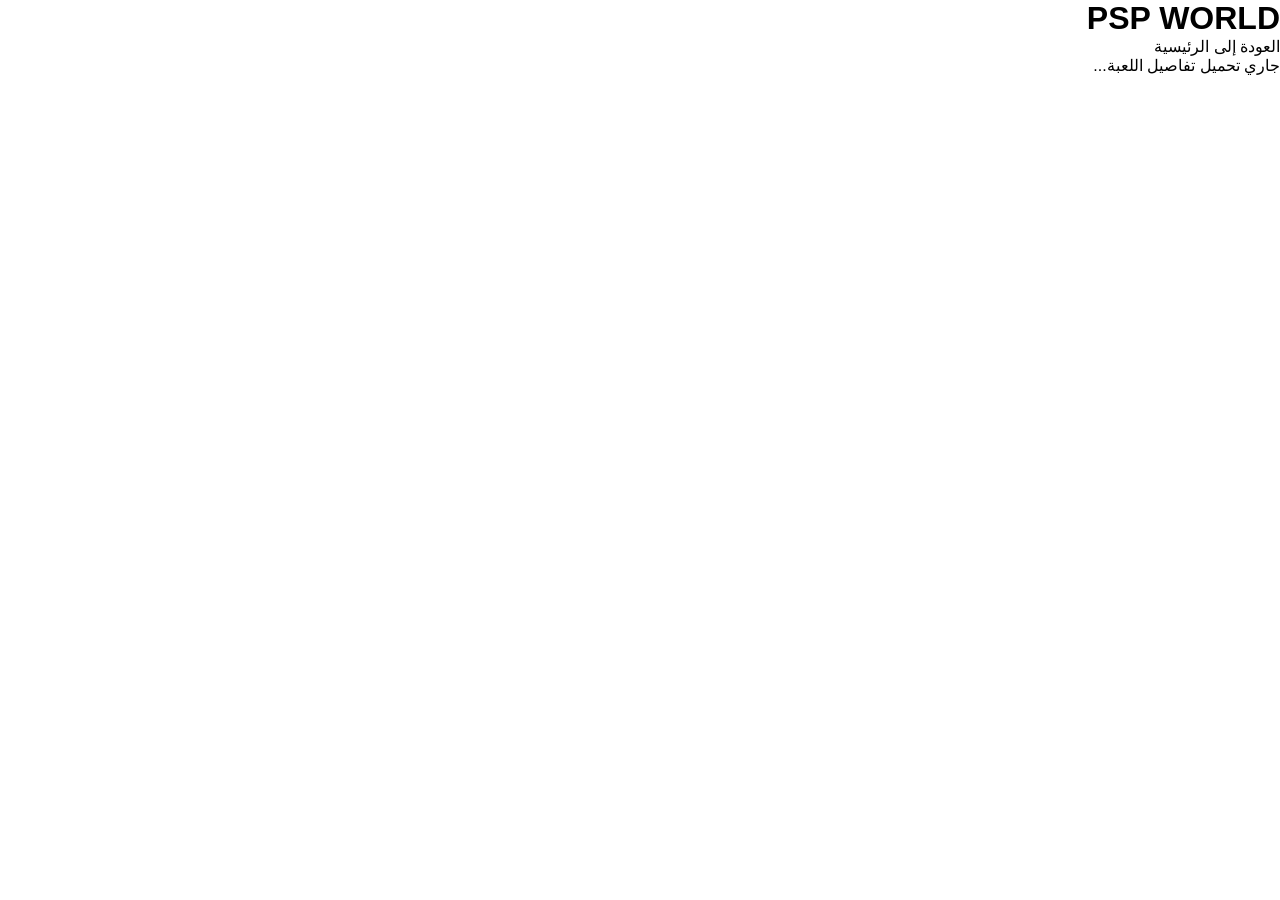
==== game.html @ 2b1598c0 "Add initial game.html file with game details structure" ====
<!DOCTYPE html>
<html lang="ar" dir="rtl">
<head>
    <meta charset="UTF-8">
    <meta name="viewport" content="width=device-width, initial-scale=1.0">
    <title>تفاصيل اللعبة | PSP WORLD</title>
    <link rel="stylesheet" href="css/style.css">
</head>
<body>

    <header>
        <h1>PSP WORLD</h1>
        <a href="index.html">العودة إلى الرئيسية</a>
    </header>

    <main class="game-details" id="gameDetails">
        <p>جاري تحميل تفاصيل اللعبة...</p>
    </main>

    <script src="js/details.js"></script>
</body>
</html>
---- css/style.css ----
# PSP-WORLD-ps
cat css/style.css
@import url('https://fonts.googleapis.com/css2?family=Cairo:wght@400;500;600;700;800;900&display=swap');

:root {
    --bg: #090b14;
    --card: #121625;
    --primary: #7657ff;
    --secondary: #00d4ff;
    --text: #ffffff;
    --muted: #9299ad;
}

* {
    margin: 0;
    padding: 0;
    box-sizing: border-box;
}

html {
    scroll-behavior: smooth;
}

body {
    background: var(--bg);
    color: var(--text);
    font-family: 'Cairo', sans-serif;
}

a {
    text-decoration: none;
    color: inherit;
}

.header {
    height: 75px;
    padding: 0 7%;
    display: flex;
    justify-content: space-between;
    align-items: center;
    background: #0e1120;
    border-bottom: 1px solid #20253a;
    position: sticky;
    top: 0;
    z-index: 100;
}

.logo {
    font-size: 25px;
    font-weight: 900;
    direction: ltr;
}

.logo span,
footer span {
    color: var(--primary);
}

nav {
    display: flex;
    gap: 30px;
}

nav a {
    color: var(--muted);
    font-size: 14px;
    transition: .3s;
}

nav a:hover {
    color: var(--secondary);
}

.hero {
    min-height: 420px;
    padding: 80px 8%;
    display: flex;
    align-items: center;
    background:
        radial-gradient(circle at 80% 40%, #39247766, transparent 40%),
        linear-gradient(120deg, #101629, #090b14);
}

.hero-content {
    max-width: 650px;
}

.tag {
    color: var(--secondary);
    font-size: 12px;
    letter-spacing: 2px;
    font-weight: 800;
}

.hero h1 {
    font-size: clamp(38px, 7vw, 65px);
    margin: 15px 0;
    font-weight: 900;
}

.hero h1 span {
    color: var(--primary);
    direction: ltr;
    display: inline-block;
}

.hero p {
    color: var(--muted);
    line-height: 2;
    max-width: 520px;
    margin-bottom: 25px;
}

.main-btn {
    display: inline-block;
    padding: 12px 30px;
    border-radius: 8px;
    background: linear-gradient(90deg, #7657ff, #4931c5);
    font-weight: 700;
    transition: .3s;
}

.main-btn:hover {
    transform: translateY(-4px);
    box-shadow: 0 8px 30px #7657ff55;
}

.games-section {
    padding: 65px 7%;
}

.section-title {
    display: flex;
    justify-content: space-between;
    align-items: center;
    gap: 20px;
    flex-wrap: wrap;
}

.section-title h2 {
    font-size: 30px;
    margin-top: 5px;
}

#search {
    background: var(--card);
    border: 1px solid #282e45;
    color: white;
    padding: 13px 18px;
    border-radius: 9px;
    width: min(100%, 280px);
    font-family: inherit;
    outline: none;
}

#search:focus {
    border-color: var(--primary);
}

.categories {
    display: flex;
    gap: 10px;
    margin: 30px 0;
    overflow-x: auto;
    padding-bottom: 8px;
}

.categories button {
    background: var(--card);
    border: 1px solid #282e45;
    color: var(--muted);
    padding: 9px 22px;
    border-radius: 7px;
    font-family: inherit;
    cursor: pointer;
    white-space: nowrap;
}

.categories button.active,
.categories button:hover {
    background: var(--primary);
    color: white;
    border-color: var(--primary);
}

.games-grid {
    display: grid;
    grid-template-columns: repeat(auto-fill, minmax(190px, 1fr));
    gap: 22px;
}

.game-card {
    background: var(--card);
    border: 1px solid #20253a;
    border-radius: 12px;
    overflow: hidden;
    transition: .3s;
}

.game-card:hover {
    transform: translateY(-7px);
    border-color: var(--primary);
}

.game-card img {
    width: 100%;
    height: 230px;
    object-fit: cover;
    display: block;
    background: #20253a;
}

.game-info {
    padding: 15px;
}

.game-info h3 {
    font-size: 16px;
    margin-bottom: 5px;
}

.game-info p {
    color: var(--muted);
    font-size: 12px;
}

.game-info a {
    display: block;
    text-align: center;
    background: #7657ff22;
    color: #a895ff;
    padding: 9px;
    margin-top: 14px;
    border-radius: 7px;
    font-size: 13px;
}

footer {
    text-align: center;
    padding: 40px 15px;
    background: #0e1120;
    border-top: 1px solid #20253a;
}

footer p {
    color: var(--muted);
    margin: 10px 0;
}

footer small {
    color: #626a80;
}

@media (max-width: 600px) {
    .header {
        padding: 0 5%;
    }

    nav {
        gap: 12px;
    }

    nav a {
        font-size: 12px;
    }

    .hero {
        min-height: 350px;
        padding: 55px 6%;
    }

    .games-section {
        padding: 45px 5%;
    }

    .games-grid {
        grid-template-columns: repeat(2, minmax(0, 1fr));
        gap: 12px;
    }

    .game-card img {
        height: 180px;
    }
  }/* Installation Guide */

.installation-guide {
    width: 90%;
    max-width: 1100px;
    margin: 50px auto 30px;
    padding: 25px;
    background: linear-gradient(145deg, #17152b, #101827);
    border: 1px solid #39316b;
    border-radius: 18px;
    color: #fff;
    text-align: right;
    direction: rtl;
}

.installation-guide h2 {
    color: #a78bfa;
    font-size: 25px;
    margin-bottom: 25px;
    text-align: center;
}

.guide-content h3 {
    color: #38bdf8;
    margin-bottom: 15px;
}

.guide-content > p {
    color: #cbd5e1;
    line-height: 1.8;
}

.guide-step {
    background: #202039;
    border-right: 4px solid #8b5cf6;
    padding: 15px;
    margin: 15px 0;
    border-radius: 10px;
}

.guide-step h4 {
    color: #a78bfa;
    margin-bottom: 8px;
}

.guide-step p {
    color: #e2e8f0;
    line-height: 1.8;
    margin: 0;
}

.guide-note {
    background: #172b35;
    padding: 12px;
    border-radius: 10px;
    margin-top: 20px;
    color: #7dd3fc !important;
}

@media (max-width: 600px) {
    .installation-guide {
        width: 92%;
        padding: 18px;
    }

    .installation-guide h2 {
        font-size: 21px;
    }
}
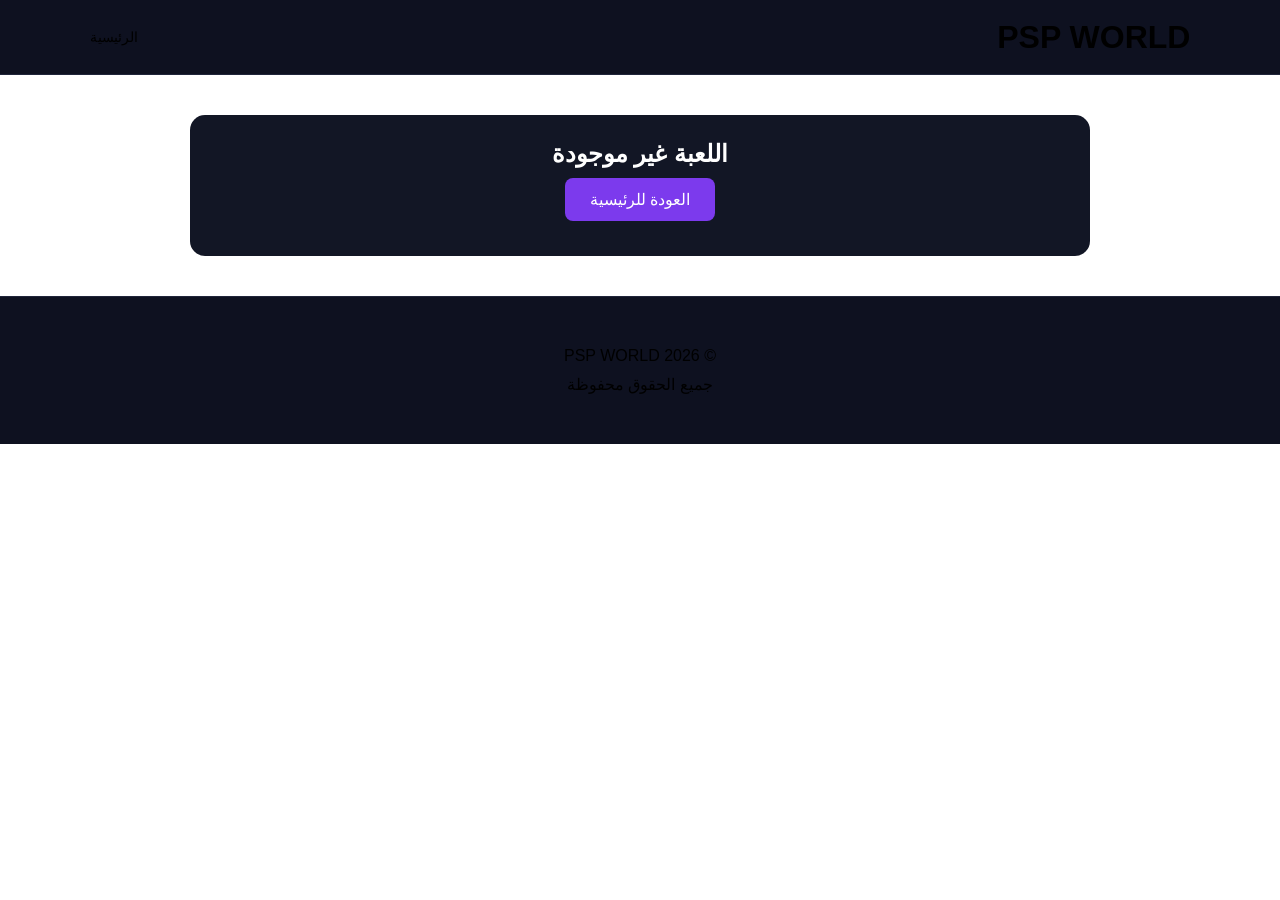
==== commit 2876217f: "Enhance game.html with navigation and footer" ====
--- a/game.html
+++ b/game.html
@@ -6,17 +6,26 @@
     <title>تفاصيل اللعبة | PSP WORLD</title>
     <link rel="stylesheet" href="css/style.css">
 </head>
+
 <body>
 
-    <header>
+    <header class="header">
         <h1>PSP WORLD</h1>
-        <a href="index.html">العودة إلى الرئيسية</a>
+        <nav>
+            <a href="index.html">الرئيسية</a>
+        </nav>
     </header>
 
     <main class="game-details" id="gameDetails">
         <p>جاري تحميل تفاصيل اللعبة...</p>
     </main>
 
+    <footer>
+        <p>© 2026 PSP WORLD</p>
+        <p>جميع الحقوق محفوظة</p>
+    </footer>
+
     <script src="js/details.js"></script>
+
 </body>
 </html>
--- a/css/style.css
+++ b/css/style.css
@@ -350,3 +350,51 @@
         font-size: 21px;
     }
 }
+/* Game Details Page */
+
+.game-details {
+    max-width: 900px;
+    margin: 40px auto;
+    padding: 25px;
+    text-align: center;
+    background: #121625;
+    border-radius: 15px;
+    color: white;
+}
+
+.game-details img {
+    width: 220px;
+    max-width: 100%;
+    border-radius: 12px;
+    margin-bottom: 20px;
+}
+
+.game-details h1 {
+    color: #a78bfa;
+    margin-bottom: 10px;
+}
+
+.game-details h3 {
+    color: #ddd;
+}
+
+.game-details p {
+    line-height: 1.8;
+    margin: 15px 0;
+}
+
+.game-details a {
+    display: inline-block;
+    background: #7c3aed;
+    color: white;
+    padding: 12px 25px;
+    margin: 10px;
+    border-radius: 8px;
+    text-decoration: none;
+    transition: 0.3s;
+}
+
+.game-details a:hover {
+    background: #5b21b6;
+    transform: scale(1.04);
+}
